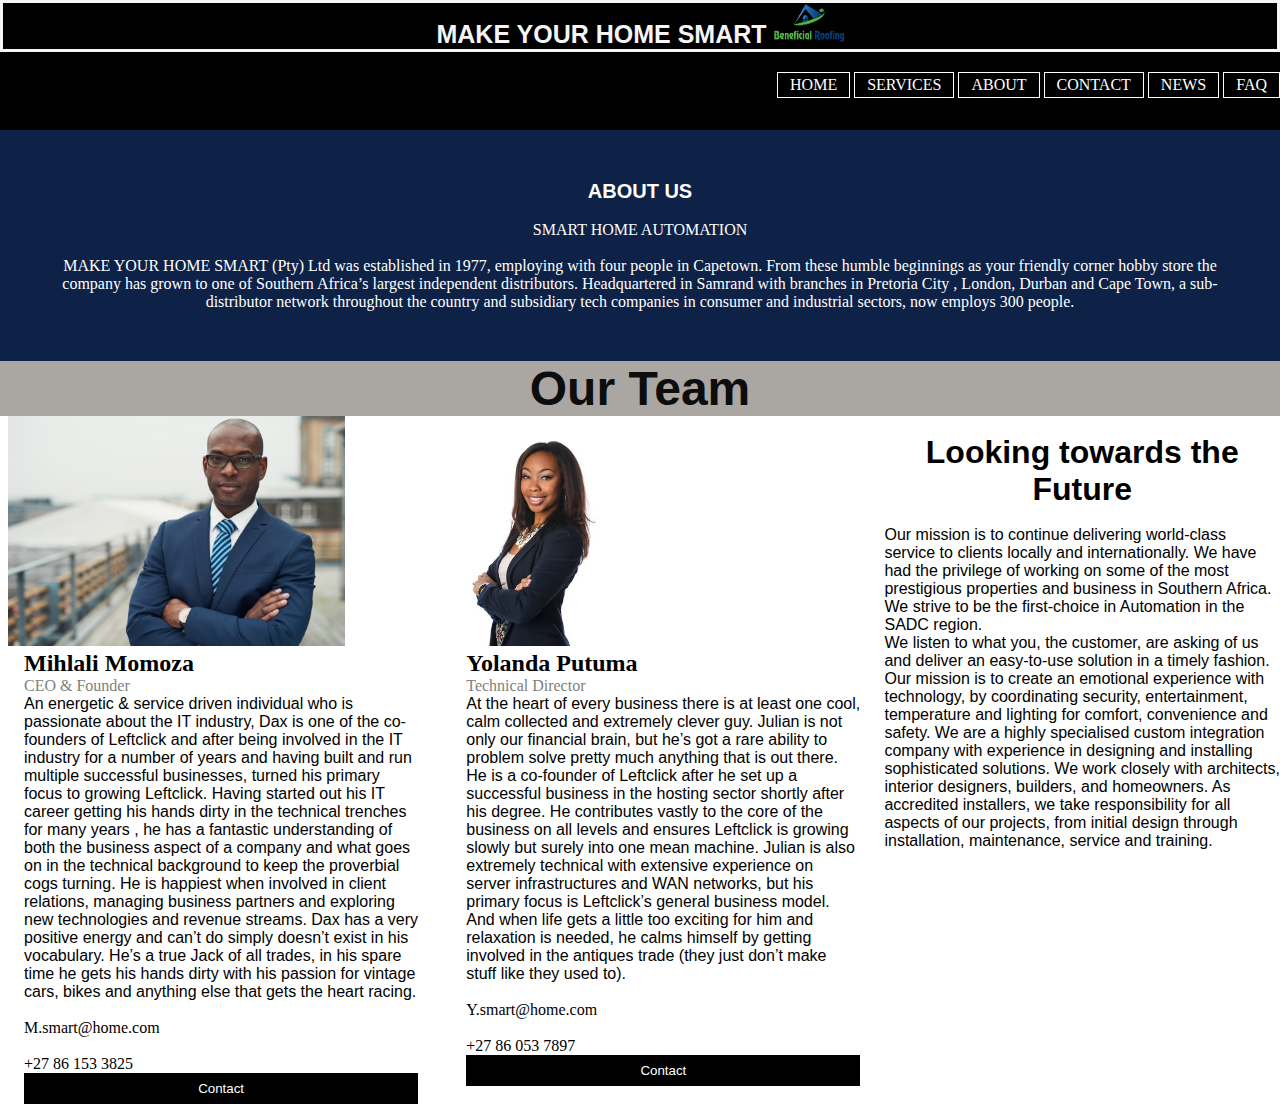
==== about.html @ 208820cf "Fixed issues with a merge conflic." ====
<!DOCTYPE html>
<html lang="en">
<head>
    <title>
        About us 
    </title>
    <link href="css/main.css" rel="stylesheet">
    <link href="about.css" rel="stylesheet">
    <link href="index.html"rel="stylesheet">
    
  </head>
        
  <body>
  <header class=" Header">
      <div>
  <h1 class="text">MAKE YOUR HOME SMART <img src="images/logo-websites-31333.png" alt="logo" width="70" height="40"></h1></div>
  
  
                <div class="row"></div>
                    
            <ul class="main-nav">
                <li class="active"><a href="index.html">HOME</a></li> 
                <li class ="active"> <a href="">SERVICES</a></li>
                <li class="active"><a href="about.html">ABOUT</a></li>
                <li class="active"><a href="contact.html">CONTACT</a></li>
                <li class="active"><a href="">NEWS</a></li>
                 <li class="active"><a href="FAQ.html">FAQ</a></li>
                
                 </ul>
  </header>

        <div class="about-section">
     <h1 style="font-size:20px; font-family:Verdana, Geneva, Tahoma, sans-serif ;"> ABOUT US </h1>
     <br>
     <p style ="font-family: initial;font-weight:initial;"> SMART HOME AUTOMATION</p>
     <br>
    <p> MAKE YOUR HOME SMART (Pty) Ltd was established in 1977, employing with four people in Capetown. From these humble beginnings as your friendly corner hobby store the company has grown to one of Southern Africa’s largest independent distributors. Headquartered in Samrand with branches in Pretoria City , London, Durban and Cape Town, a sub-distributor network throughout the country and subsidiary tech companies in consumer and industrial sectors,  now employs 300 people.</p>
        </div>
          
          <h2 style="text-align:center;font-size: xxx-large;font-family: Verdana, Geneva, Tahoma, sans-serif;color: rgb(14, 13, 13);background-color: rgb(170, 166, 162); ">Our Team</h2>
          <div class="row">
            <div class="column">
              <div class="card">
                <img src="images/mihlali.jpg" alt="Mih" style="width:79%">
                <div class="container">
                  <h2>Mihlali Momoza</h2>
                  <p class="title">CEO & Founder</p>
                  <p style="font-family: Verdana, Geneva, Tahoma, sans-serif;">

                    An energetic & service driven individual who is passionate about the IT industry, Dax is one of the co-founders of Leftclick and after being involved in the IT industry for a number of years and having built and run multiple successful businesses, turned his primary focus to growing Leftclick.
                    
                    Having started out his IT career getting his hands dirty in the technical trenches for many years , he has a fantastic understanding of both the business aspect of a company and what goes on in the technical background to keep the proverbial cogs turning. He is happiest when involved in client relations, managing business partners and exploring new technologies and revenue streams. Dax has a very positive energy and can’t do simply doesn’t exist in his vocabulary.

                    
                    He’s a true Jack of all trades, in his spare time he gets his hands dirty with his passion for vintage cars, bikes and anything else that gets the heart racing.
                  </p>
                  <br>
                 
                  <p>M.smart@home.com</p>
                  <br>
                  +27 86 153 3825
                  <p><button class="button">Contact</button></p>
                </div>
              </div>
            </div>
          
            <div class="column">
              <div class="card">
                <img src="images/Yollie.jpg" alt="Yol" style="width:36%">
                <div class="container">
                  <h2>Yolanda Putuma</h2>
                  <p class="title">Technical Director</p>
                  <p style ="font-family: Verdana, Geneva, Tahoma, sans-serif;">At the heart of every business there is at least one cool, calm collected and extremely clever guy. Julian is not only our financial brain, but he’s got a rare ability to problem solve pretty much anything that is out there.

                    He is a co-founder of Leftclick after he set up a successful business in the hosting sector shortly after his degree.
                    
                    He contributes vastly to the core of the business on all levels and ensures Leftclick is growing slowly but surely into one mean machine.
                    
                    Julian is also extremely technical with extensive experience on server infrastructures and WAN networks, but his primary focus is Leftclick’s general business model.
                    
                    And when life gets a little too exciting for him and relaxation is needed, he calms himself by getting involved in the antiques trade (they just don’t make stuff like they used to).
                    
                     </p>
                     <br>
                  <p>Y.smart@home.com</p>
                  <br>
                  +27 86 053 7897
                  <p><button class="button">Contact</button></p>
                </div>
              </div>
            </div>
          <br>
          <div>
          <h2 class="look" >Looking towards the Future</h2>
          </div>
        
        <br>
          <div>
            <div class="history" >
              <p style="font-family: Verdana, Geneva, Tahoma, sans-serif;">

            Our mission is to continue delivering world-class service to clients locally and internationally. We have had the privilege of working on some of the most prestigious properties and business in Southern Africa. We strive to be the first-choice in Automation in the SADC region.
            <br>
            We listen to what you, the customer, are asking of us and deliver an easy-to-use solution in a timely fashion. Our mission is to create an emotional experience with technology, by coordinating security, entertainment, temperature and lighting for comfort, convenience and safety. We are a highly specialised custom integration company with experience in designing and installing sophisticated solutions. We work closely with architects, interior designers, builders, and homeowners. As accredited installers, we take responsibility for all aspects of our projects, from initial design through installation, maintenance, service and training.
          </p>
          </div>
          </div>
        
</body>
</html>
---- css/main.css ----
*
 {
        margin: 0;
        padding: 0;

 }

.text{

    color:whitesmoke;
    text-align: center;
    font-family: -apple-system, BlinkMacSystemFont, 'Segoe UI', Roboto, Oxygen, Ubuntu, Cantarell, 'Open Sans', 'Helvetica Neue', sans-serif;
    font-size:25px ;
    font-weight: bolder;
    scrollbar-face-color: gray;
    border: solid;
}

 header
 {
     background-color:black;
     height: 150px;
     position: fixed;
     height: 130px;
     
     background-size: cover;
     background-position:center;
 } 
header{
  position:sticky;

    }

 
   .main-nav
   {
     display: flex;
    float: right;
    list-style: none ;
    margin-top: 30px;
    float: right;
       
    list-style: none;
    margin-top: 20px;
    

   }

  
   .main-nav li 
   
{
    
    background-color : black ;
    display: inline-block;

}
 .main-nav  :hover{
     background-color : #4a5568;
 }

.main-nav 
 {
   display: inline;  

     
 }
.main-nav 
 {
   display: inline-block;  
 }

.main-nav li a
{
   color : white ;
   text-decoration: none;
   padding: 3px 12px;
   font-family: -apple-system, BlinkMacSystemFont, 'Segoe UI', Roboto, Oxygen, Ubuntu, Cantarell,'Open Sans', 'Helvetica Neue', sans-serif Cambria, Cochin, Georgia, Times, 'Times New Roman', serif;
   font-size :1gpx;
   display: inline;
   display: inline-block;
   

} 
 
.main-nav li.active a
{
    border : 1px solid white;
    display: inline;
    display: inline-block;
}

.main-nav li a :hover
{
    border: 1px solid white;
}
.g
{
  text-decoration-color:brown;
  text-align: center;
  font-style: inherit;
  font-size:large
  
}

.h2
{

 text-align: center;
 font-size: 40px;
 font-style: normal;
 font-weight: unset;
 font-family: cursive;
 background-color: whitesmoke;
 max-height: inherit;

}
.pp

{
   text-align: center ;
  font-size: large;
  font-display:none ;
  float: inline-start;
  
  font-family: revert;
}
.container {
  position: relative;
  max-width: 1700px; 
  margin: 0 auto; 
}
.container .content {
  position: absolute; 
  bottom: 0; 
  background: rgb(0, 0, 0); 
  background: rgba(0, 0, 0, 0.5); 
  color: #f1f1f1; 
  width: 100%; 
  padding: 70px; 
  font-size: xx-large;
  font-family: cursive,Arial, Helvetica, sans-serif;
}

.newspaper
{
  font-family:Georgia, 'Times New Roman', Times, serif;
  text-align: center;
  background-color: whitesmoke;
  font-size: large;
}
.newspaper
{
  column-count: 3;
}

footer{
  position: sticky;
	width: 100%;
	background-color:black;
  color: white;
  
  font-size: small;
  font-display:none ;
  float: inline-start;
}
.container {
  position: relative;
  max-width: 1755px; 
  margin: 0 auto; 
  align-self: left;
}

.container .content {
  position: absolute; 
  bottom: 0; 
  background: rgb(0, 0, 0); 
  background: rgba(0, 0, 0, 0.5); 
  color: #f1f1f1; 
  width: 100%; 
  padding: 20px;
}


.ppp
{
  font-family: cursive;
  text-align: center;
  background-color: whitesmoke;
}

iframe
{
  
  align-self: center;
}

.slides :hover{
 background-color: lightgrey;
}
.b{
  background-color: whitesmoke;
  text-align: center;
  

}
.Fora{
  text-align: left;
  font-family:Arial, Helvetica, sans-serif;
  color: #fff;
  font-size: x-large;
  
}
.site-footer
{
  background-color:#26272b;
  padding:45px 0 20px;
  font-size:15px;
  line-height:24px;
  color:#737373;
  height: 445px;
}
.site-footer hr
{
  border-top-color:#bbb;
  opacity:0.5
}
.site-footer hr.small
{
  margin:20px 0
}
.site-footer h6
{
  color:#fff;
  font-size:16px;
  text-transform:uppercase;
  margin-top:5px;
  letter-spacing:2px
}
.site-footer a
{
  color:#737373;
}
.site-footer a:hover
{
  color:#3366cc;
  text-decoration:none;
}
.footer-links
{
  padding-left:0;
  list-style:none
}
.footer-links li
{
  display:block
}
.footer-links a
{
  color:#737373
}
.footer-links a:active,.footer-links a:focus,.footer-links a:hover
{
  color:#3366cc;
  text-decoration:none;
}
.footer-links.inline li
{
  display:inline-block
}
.site-footer .social-icons
{
  text-align:right
}
.footer-links.inline
{
  width:40px;
  height:40px;
  line-height:40px;
  margin-left:6px;
  margin-right:0;
  border-radius:100%;
  background-color:#33353d
}
.copyright-text
{
  margin:0
}
@media (max-width:991px)
{
  .site-footer [class^=col-]
  {
    margin-bottom:30px
  }
}
@media (max-width:767px)
{
  .site-footer
  {
    padding-bottom:0
  }
  .site-footer .copyright-text,.site-footer .social-icons
  {
    text-align:center
  }
}
.social-icons
{
  padding-left:0;
  margin-bottom:0;
  list-style:none
}
.social-icons li
{
  display:inline-block;
  margin-bottom:4px
}
.social-icons li.title
{
  margin-right:15px;
  text-transform:uppercase;
  color:#96a2b2;
  font-weight:700;
  font-size:13px
}
.social-icons a{
  background-color:#eceeef;
  color:#818a91;
  font-size:16px;
  display:inline-block;
  line-height:44px;
  width:44px;
  height:44px;
  text-align:center;
  margin-right:8px;
  border-radius:100%;
  -webkit-transition:all .2s linear;
  -o-transition:all .2s linear;
  transition:all .2s linear
}
.social-icons a:active,.social-icons a:focus,.social-icons a:hover
{
  color:#fff;
  background-color:#29aafe
}
.social-icons.size-sm a
{
  line-height:34px;
  height:34px;
  width:34px;
  font-size:14px
}
.social-icons a.facebook:hover
{
  background-color:#3b5998
}
.social-icons a.twitter:hover
{
  background-color:#00aced
}
.social-icons a.linkedin:hover
{
  background-color:#007bb6
}
.social-icons a.dribbble:hover
{
  background-color:#ea4c89
}
@media (max-width:767px)
{
  .social-icons li.title
  {
    display:block;
    margin-right:0;
    font-weight:600
  }
}
@media screen and (max-width: 1000px) {
  .main-nav a {
    float: none;
    width: 100%;
  }
}
.container {
  align-self: center;
}
---- about.css ----
.column {
    float: left;
    width: 33.3%;
    margin-bottom: 16px;
    padding: 0 8px;
  }
<<<<<<< HEAD
  .column :hover{
    background-color: lavender;
  }
=======
>>>>>>> 79ee00afa61580a581a99dabe64692cec64ffecc
  
  .card {
    box-shadow: 0 4px 8px 0 rgba(0, 0, 0, 0.2);
    margin: 8px;
  }
  
  .about-section {
    padding: 50px;
    text-align: center;
    background-color: #0e2147;
    color: white;
  }
  
  
  .container {
    padding: 0 16px;
  }
  
  .container::after, .row::after {
    content: "";
    clear: both;
    display: table;
  }
  
  .title {
    color: grey;
  }
  
  .button {
    border: none;
    outline: 0;
    display: inline-block;
    padding: 8px;
    color: white;
    background-color: #000;
    text-align: center;
    cursor: pointer;
    width: 100%;
  }
  
  .button:hover {
    background-color: #555;
  }
  
  @media screen and (max-width: 650px) {
    .column {
      width: 100%;
      display: block;
    }
    
  }
  .look{
    font-size: xx-large;
    font-family:Verdana, Geneva, Tahoma, sans-serif;
    padding-bottom: initial;
    text-align: start;
<<<<<<< HEAD
    color:#354a74 ;
    text-align: center;
      }
  
.history{
  font-size: medium;font-style: inherit;



}
=======
  }
  
>>>>>>> 79ee00afa61580a581a99dabe64692cec64ffecc
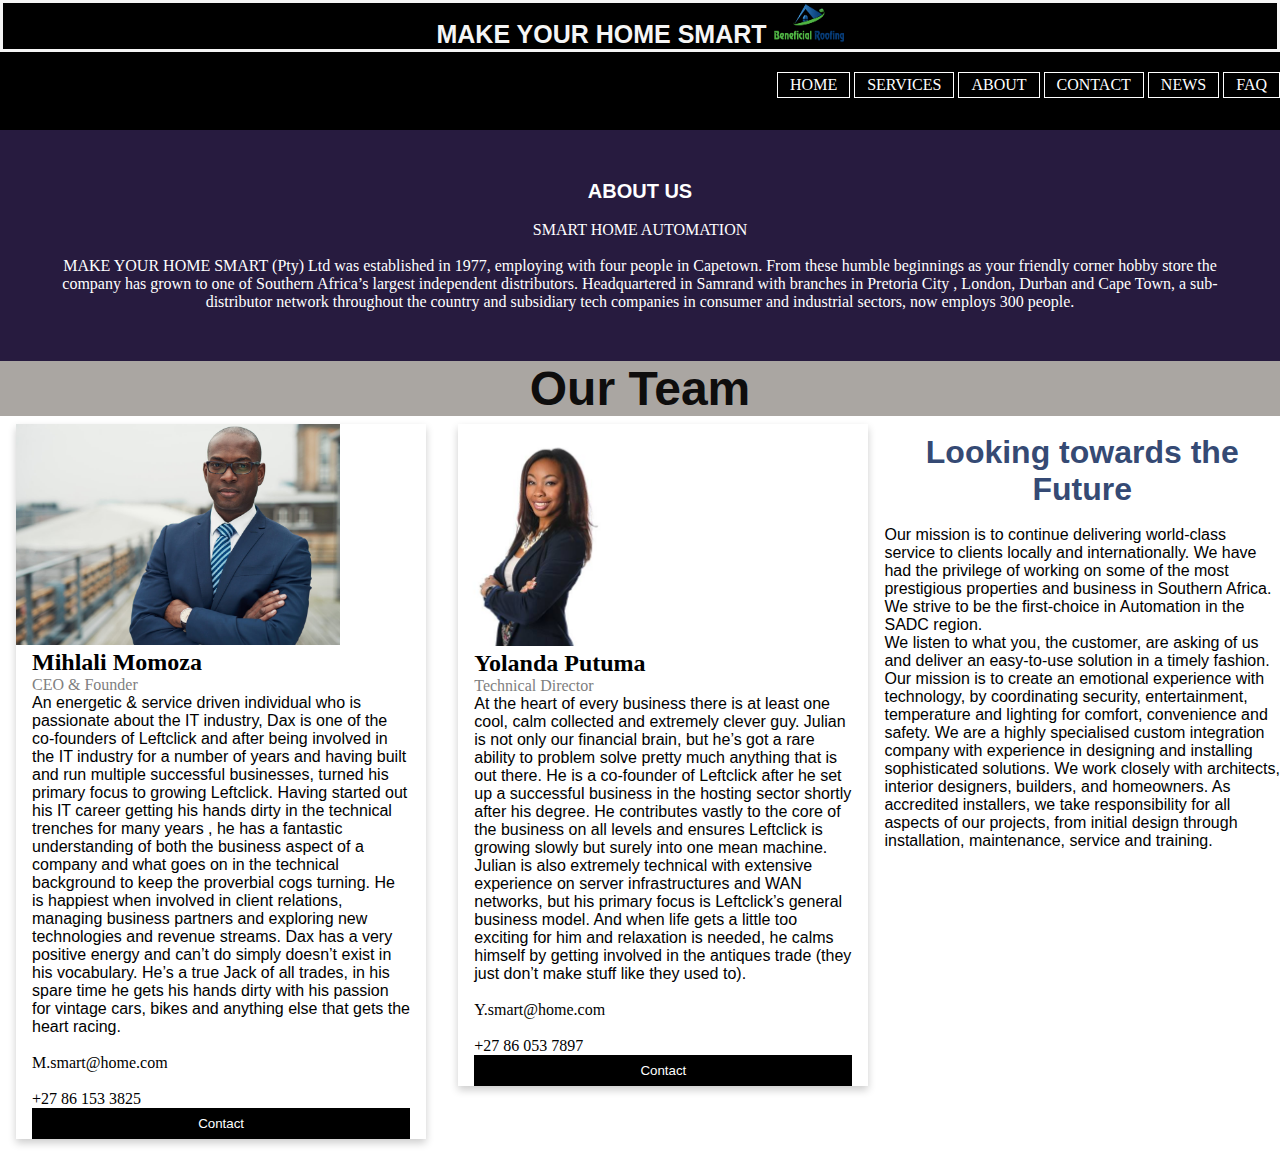
==== commit 1438b14c: "h" ====
--- a/about.html
+++ b/about.html
@@ -8,6 +8,11 @@
     <link href="about.css" rel="stylesheet">
     <link href="index.html"rel="stylesheet">
     
+    <meta content='width=device-width, initial-scale=1.0, maximum-scale=1.0, user-scalable=no' name='viewport' />
+    <meta name="viewport" content="width=device-width" />
+    
+    
+
   </head>
         
   <body>
--- a/css/main.css
+++ b/css/main.css
@@ -1,5 +1,8 @@
-*
- {
+
+
+
+
+*{
         margin: 0;
         padding: 0;
 
@@ -45,6 +48,14 @@
     
 
    }
+   .newspaper{
+    border: 2px solid rgb(46, 45, 45);
+    padding: 10px;
+    border-radius: 50px 20px;
+  
+}
+  
+   
 
   
    .main-nav li 
@@ -127,7 +138,7 @@
 }
 .container {
   position: relative;
-  max-width: 1700px; 
+  max-width: 961px; 
   margin: 0 auto; 
 }
 .container .content {
--- a/about.css
+++ b/about.css
@@ -4,12 +4,9 @@
     margin-bottom: 16px;
     padding: 0 8px;
   }
-<<<<<<< HEAD
   .column :hover{
     background-color: lavender;
   }
-=======
->>>>>>> 79ee00afa61580a581a99dabe64692cec64ffecc
   
   .card {
     box-shadow: 0 4px 8px 0 rgba(0, 0, 0, 0.2);
@@ -19,7 +16,7 @@
   .about-section {
     padding: 50px;
     text-align: center;
-    background-color: #0e2147;
+    background-color:rgb(39, 27, 63);
     color: white;
   }
   
@@ -66,7 +63,6 @@
     font-family:Verdana, Geneva, Tahoma, sans-serif;
     padding-bottom: initial;
     text-align: start;
-<<<<<<< HEAD
     color:#354a74 ;
     text-align: center;
       }
@@ -75,9 +71,11 @@
   font-size: medium;font-style: inherit;
 
 
+}
+.history :hover{
+  background-color:  rgb(232, 240, 240) ;
+}
+.look :hover{
+  background-color: mediumaquamarine;
+}
 
-}
-=======
-  }
-  
->>>>>>> 79ee00afa61580a581a99dabe64692cec64ffecc
